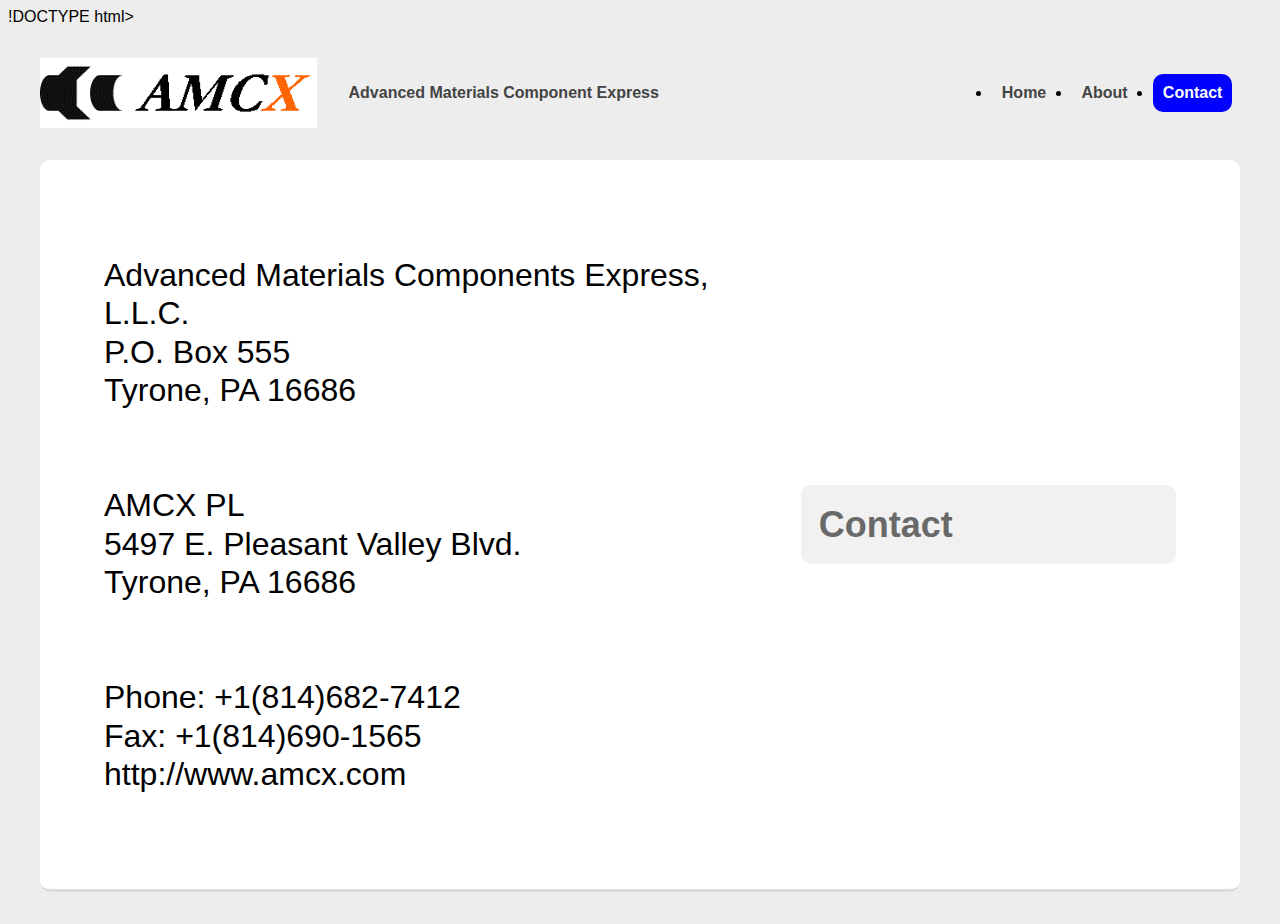
==== contact.html @ 47ea44e3 "version 2.0" ====
!DOCTYPE html>
<html>
<head>
<link rel="stylesheet" type="text/css" href="main.css">
</head>


<header id="header" class="ww">
  <div class="cc">
    <hgroup id="logo">
      <img src="https://bmw5046.github.io/fullamcx.png" height="70">
      <span class="logo-under">Advanced Materials Component Express</span>
    </hgroup>
    <nav id="nav">
      <ul class="c">
        <li>
          <a href="index.html">Home</a>
        </li>
        <li>
          <a href="#">About</a>
        </li>
        <li class="active">
          <a href="#">Contact</a>
        </li>
      </ul>
    </nav>
  </div>
</header>
<main id="main">
  <header class="banner ww">
    <div class="cc">
      <hgroup class="call">
        <h3>Advanced Materials Components Express, L.L.C. <br> 
		P.O. Box 555 <br> 
		Tyrone, PA 16686 <br><br><br> 
		AMCX PL <br> 
		5497 E. Pleasant Valley Blvd. <br> 
		Tyrone, PA 16686<br><br><br>
		Phone: +1(814)682-7412<br>
		Fax: +1(814)690-1565<br>
		http://www.amcx.com<br>
		</h3>
      </hgroup>
      <div class="actions">
        <a href="#">Contact </a>
      </div>
    </div>
  </header>
  
    </div>
  </section>
</main>
---- main.css ----
@charset "utf-8";



/* BASE STYLES */
*,
*:before,
*:after
{
  box-sizing: border-box;
}

body
{
  font-family: 'Open Sans', sans-serif;
  background: #ededed;
  font-weight: 300;
}

a
{
  text-decoration: none;
}

.cc /* container */
{
  width: 95%;
  max-width: 1200px;
  margin: 0 auto;
}

/* HEADER */
#header
{
  margin: 2rem 0;
}

#header > .cc
{
  display: flex;
  justify-content: space-between;
  align-items: center;
}

/* LOGO */
#logo
{
  display: flex;
  align-items: center;
}

#logo .logo-over
{
  display: inline-block;
  padding: 0.25em;
  font-family: 'Oleo Script';
  font-size: 3em;
  border-radius: 0.25em;
  background-color: #ff4486;
  color: #fff;
}

#logo .logo-under
{
  margin-left: 2em;
  font-weight: 800;
  color: #444;
}

/* NAV */
#nav > .c /* utility container class */
{
  display: flex;
}

#nav li
{
  margin: 0 0.5rem;
  font-weight: 800;
}

#nav a
{
  display: block;
  padding: 0.6em;
  border-radius: 10px;
  color: #444;
  transition: background 0.3s ease;
}

#nav a:hover
{
  background: #fff;
}

#nav li.active a
{
  background:  #0000ff;
  color: #fff;
}

/* MAIN */
#main
{
  line-height: 1.5;
}

/* BANNER */
.banner
{
  line-height: 1.2;
  margin: 2em 0;
}

.banner > .cc
{
  display: flex;
  justify-content: space-between;
  align-items: center;
  padding: 4em;
  border-radius: 10px;
  border-bottom: 3px solid #ddd;
  background: #fff;
}

.banner .call
{
  width: 60%;
}

.banner h2
{
  margin-bottom: 0.3em;
  font-size: 3rem;
  font-weight: 800;
  color: #444;
}

.banner h3
{
  font-size: 2rem;
  font-weight: 300;
  color: #000000;
}

.banner .actions
{
  display: flex;
  flex-direction: column;
  width: 35%;
}

.banner .actions a
{
  display: block;
  width: 100%;
  margin: 0.2em 0;
  padding: 0.5em;
  font-weight: 800;
  font-size: 2.25rem;
  border-radius: 10px;
}

.banner .actions a:first-child
{
  color: #fff;
  background: #0090c5;
}

.banner .actions a:last-child
{
  color: #696969;
  background: #f1f1f1;
}

/* PANELS */
.panels
{
  margin: 2rem 0;
}

.panels > .cc
{
  display: flex;
  justify-content: space-between;
}

.panel
{
  width: 30%;
  background: #fff;
  border-bottom: 3px solid #ddd;
  border-radius: 10px;
  line-height: 1.625;
}

.panel-content
{
  padding: 1.5em;
}

.panel h4
{
  font-weight: 800;
}

.panel .panel-thumbnail
{
  min-height: 300px;
  background-size: cover;
  background-position: center middle;
  border-top-left-radius: 10px;
  border-top-right-radius: 10px;
}

.panel:first-child .panel-thumbnail
{
  background-image: url(https://38.media.tumblr.com/f264b862a6bf8ba5b9f06bf8bf4ea635/tumblr_na0kcnVUoi1st5lhmo1_1280.jpg);
}

.panel:nth-child(2) .panel-thumbnail
{
  background-image: url(https://38.media.tumblr.com/2741d3e79ea3782f87c65c1e44b5f9fa/tumblr_na0kb0BLqR1st5lhmo1_1280.jpg);
}

.panel:last-child .panel-thumbnail
{
  background-image: url(https://38.media.tumblr.com/817b3ff5f5a288b2691725abeb3d1531/tumblr_na0k8dFafa1st5lhmo1_1280.jpg);
}
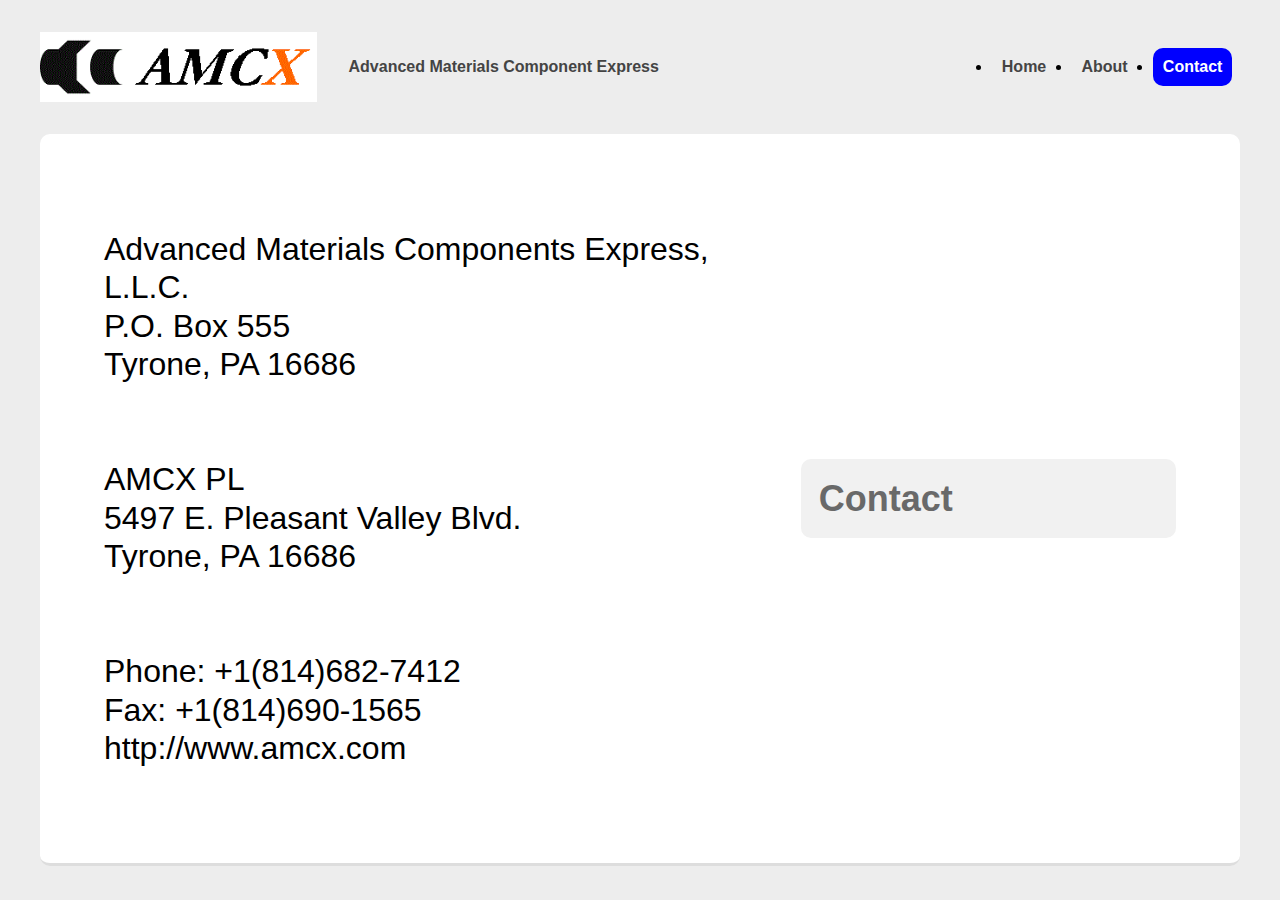
==== commit d8678318: "Update contact.html" ====
--- a/contact.html
+++ b/contact.html
@@ -1,4 +1,4 @@
-!DOCTYPE html>
+<!DOCTYPE html>
 <html>
 <head>
 <link rel="stylesheet" type="text/css" href="main.css">
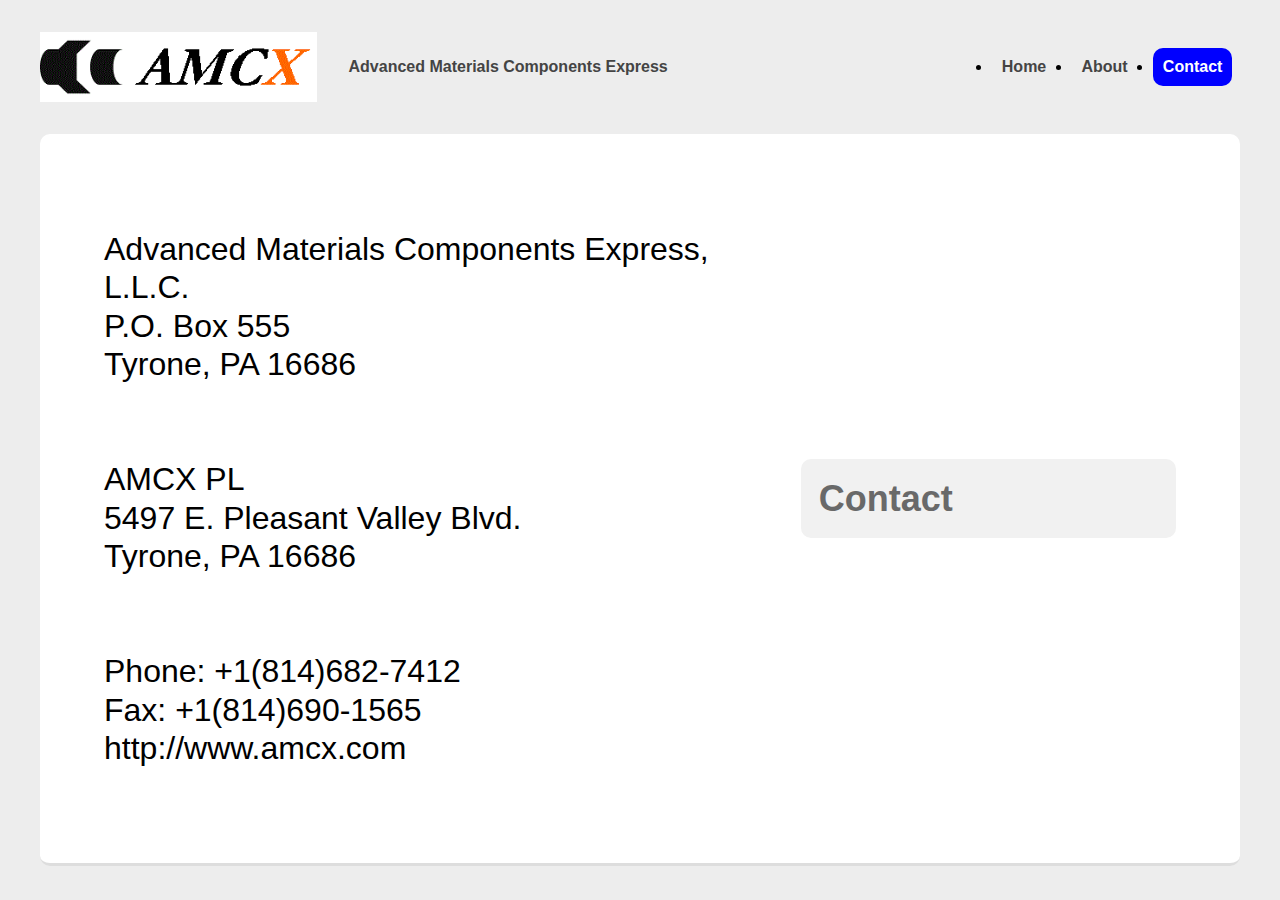
==== commit c18c9811: "mild edit" ====
--- a/contact.html
+++ b/contact.html
@@ -9,7 +9,7 @@
   <div class="cc">
     <hgroup id="logo">
       <img src="https://bmw5046.github.io/fullamcx.png" height="70">
-      <span class="logo-under">Advanced Materials Component Express</span>
+      <span class="logo-under">Advanced Materials Components Express</span>
     </hgroup>
     <nav id="nav">
       <ul class="c">
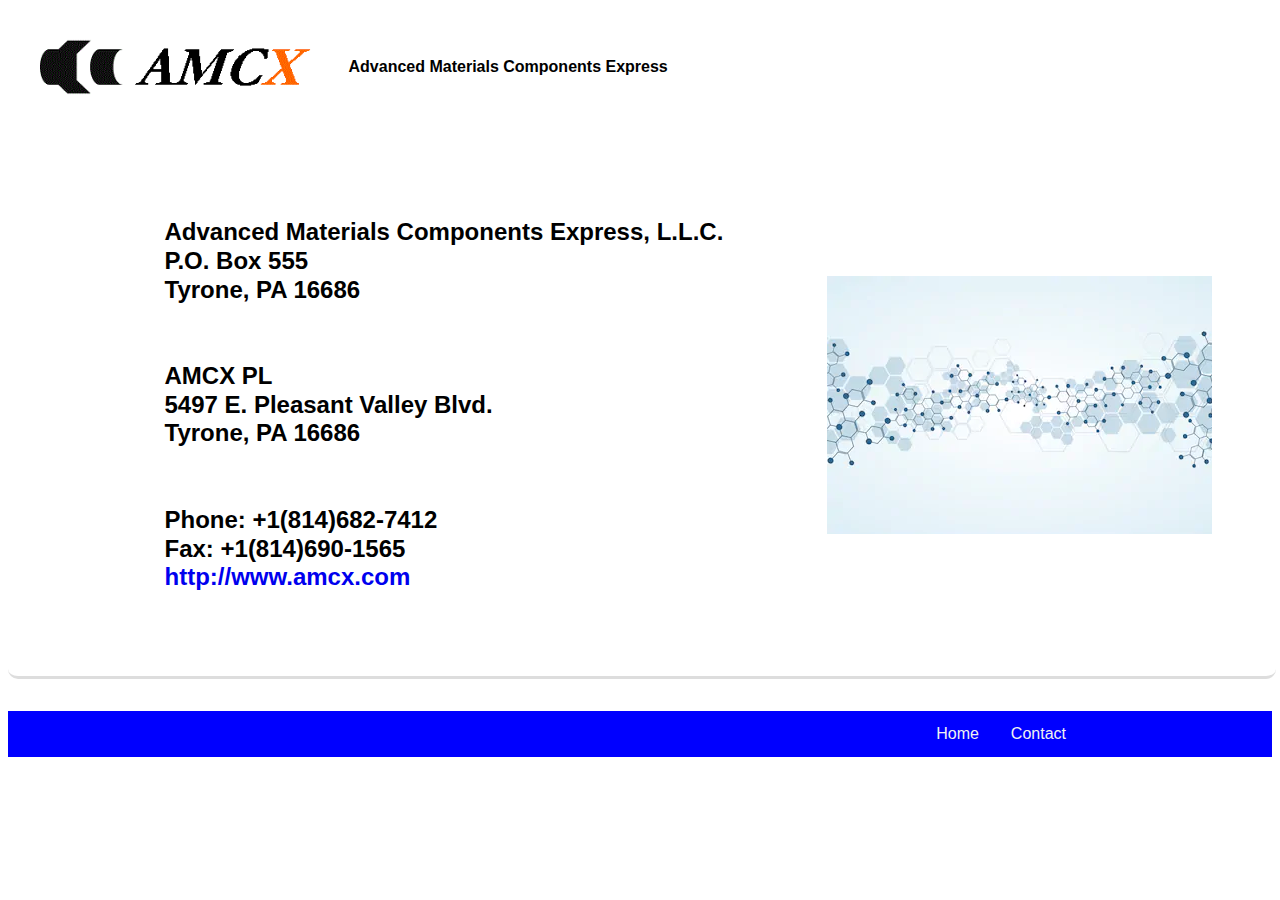
==== commit 674eecce: "v3" ====
--- a/contact.html
+++ b/contact.html
@@ -1,52 +1,127 @@
 <!DOCTYPE html>
-<html>
+<html lang="en">
 <head>
-<link rel="stylesheet" type="text/css" href="main.css">
+<link rel="stylesheet" type="text/css" href="format.css">
 </head>
-
 
 <header id="header" class="ww">
   <div class="cc">
     <hgroup id="logo">
-      <img src="https://bmw5046.github.io/fullamcx.png" height="70">
-      <span class="logo-under">Advanced Materials Components Express</span>
+      <img src="fullamcx.png" height="70">
+      <span class="logo-font">Advanced Materials Components Express</span>
     </hgroup>
-    <nav id="nav">
-      <ul class="c">
-        <li>
-          <a href="index.html">Home</a>
-        </li>
-        <li>
-          <a href="#">About</a>
-        </li>
-        <li class="active">
-          <a href="#">Contact</a>
-        </li>
-      </ul>
-    </nav>
-  </div>
+
 </header>
+
+
 <main id="main">
-  <header class="banner ww">
-    <div class="cc">
-      <hgroup class="call">
-        <h3>Advanced Materials Components Express, L.L.C. <br> 
-		P.O. Box 555 <br> 
-		Tyrone, PA 16686 <br><br><br> 
-		AMCX PL <br> 
-		5497 E. Pleasant Valley Blvd. <br> 
-		Tyrone, PA 16686<br><br><br>
-		Phone: +1(814)682-7412<br>
-		Fax: +1(814)690-1565<br>
-		http://www.amcx.com<br>
-		</h3>
-      </hgroup>
-      <div class="actions">
-        <a href="#">Contact </a>
-      </div>
-    </div>
-  </header>
-  
-    </div>
-  </section>
-</main>+	  <header class = "banner cc">
+	  		  <div class="cc">
+			  	   <div style="width:50%;margin:0 auto">
+				   		<hgroup class="contact">
+        						<h2>Advanced Materials Components Express, L.L.C. <br> 
+								P.O. Box 555 <br> 
+								Tyrone, PA 16686 <br><br><br> 
+								AMCX PL <br> 
+								5497 E. Pleasant Valley Blvd. <br> 
+								Tyrone, PA 16686<br><br><br>
+								Phone: +1(814)682-7412<br>
+								Fax: +1(814)690-1565<br>
+								<a href="https://www.amcx.com?/">http://www.amcx.com<a>
+								</h2>
+						</hgroup>
+					</div>
+					<div class="actions">
+        			<img src="molecules.png">
+      				</div>
+    			</div>
+			</div>
+	</header>
+</main>
+
+<footer>
+<div class="nav">
+<div style="width:75%;margin:0 auto">
+  <a href="contact.html">Contact</a>
+  <a href="index.html">Home</a>
+</div>
+</div>
+</footer>
+</html>
+
+
+
+
+
+
+
+
+
+
+
+
+
+
+
+
+
+
+
+
+
+
+
+
+
+
+
+
+
+
+
+
+
+
+
+
+
+
+
+
+
+
+
+
+
+
+
+
+
+
+
+
+
+
+
+
+
+
+
+
+
+
+
+
+
+
+
+
+
+
+
+
+
+  <body>
+
+  </body>
+</html>--- a/format.css
+++ b/format.css
@@ -0,0 +1,115 @@
+body {
+background: #ffffff;
+font-family:'Helvetica', sans-serif;
+font-weight:300;  }
+
+
+a
+{
+  text-decoration: none;
+}
+
+.cc /* container */
+{
+  width: 95%;
+  max-width: 1200px;
+  margin: 0 auto;
+}
+
+
+#header
+{
+  margin: 2rem 0;
+}
+
+#header > .cc
+{
+  display: flex;
+  justify-content: space-between;
+  align-items: center;
+}
+
+#logo
+{
+  display: flex;
+  align-items: center;
+}
+
+#logo .logo-font
+{
+  margin-left: 2em;
+  font-weight: 800;
+}
+
+/* MAIN */
+#main
+{
+  line-height: 1.5;
+}
+
+/* BANNER */
+.banner
+{
+  line-height: 1.2;
+  margin: 2em 0;
+}
+
+.banner > .cc
+{
+  display: flex;
+  justify-content: space-between;
+  align-items: center;
+  padding: 4em;
+  border-radius: 10px;
+  border-bottom: 3px solid #ddd;
+  background: #fff;
+}
+
+.banner .call
+{
+  width: 60%;
+}
+
+.banner .actions
+{
+  display: flex;
+  flex-direction: column;
+}
+
+.footer {
+  background-color: #f1f1f1;
+  text-align: center;
+}
+
+.nav {
+  overflow: hidden;
+  background-color: blue;
+  align-items: width:75%;margin:0 auto;
+}
+
+.nav a {
+  float: right;
+  display: block;
+  color: #f2f2f2;
+  text-align: center;
+  padding: 14px 16px;
+  text-decoration: none;
+}
+
+.nav a:hover {
+  background-color: #ddd;
+  color: black;
+}
+
+.nav li
+{
+  margin: 0 0.5rem;
+  font-weight: 800;
+}
+
+.nav active a {
+  background:  #0000ff;
+  color: #fff;
+}
+
+
